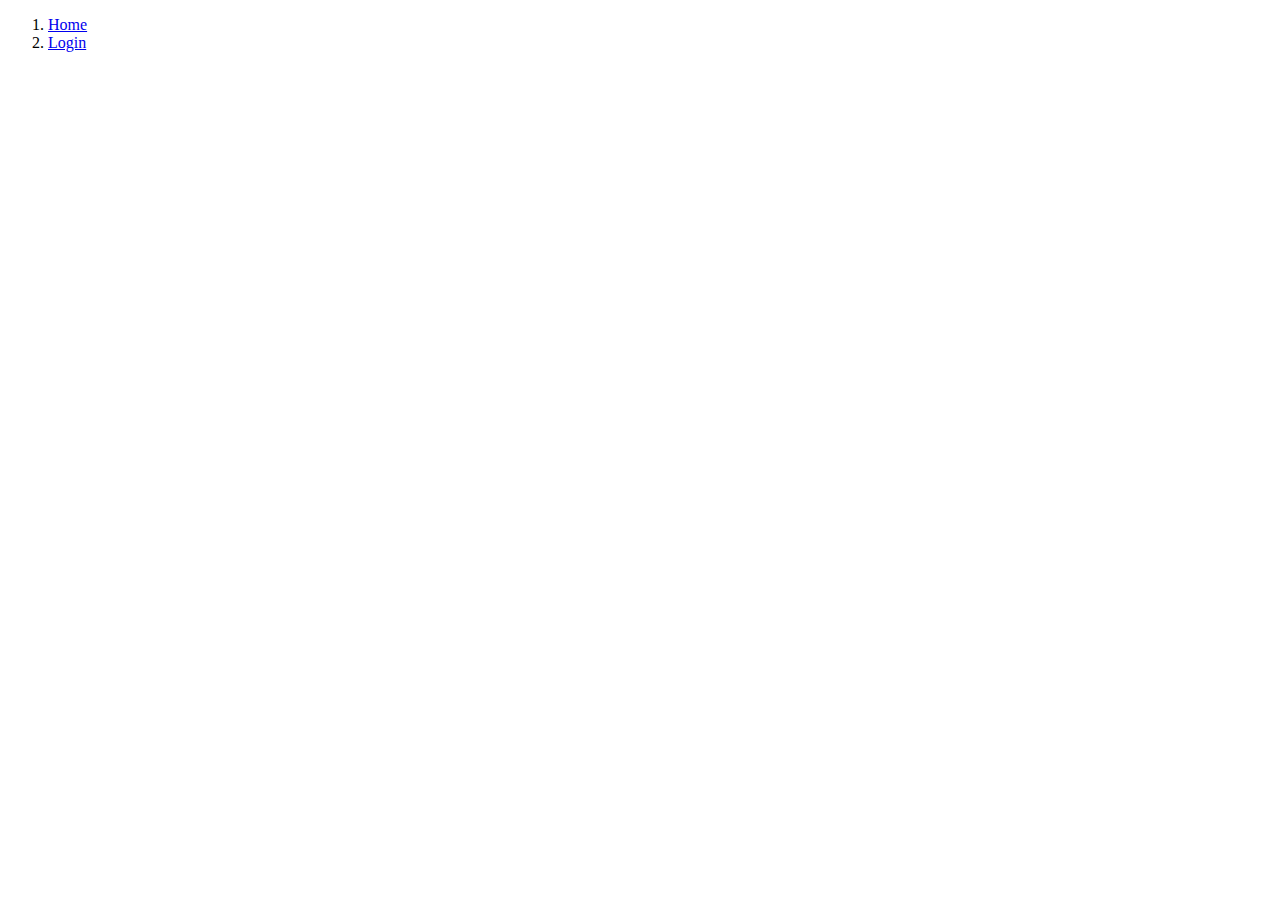
==== BrokerConnect/index.html @ b2f63366 "This is my first project of iotate." ====
<!DOCTYPE html>
<html lang="en">

<head>
    <meta charset="UTF-8">
    <meta name="viewport" content="width=device-width, initial-scale=1.0">
    <link rel="stylesheet" href="./index.css">
    <title>Home</title>
</head>

<body>
    <ol>
        <li><a href="./templates/BrokerConnectHome.html">Home</a></li>
        <li><a href="./templates/BrokerConnectLogin.html">Login</a></li>
    </ol>
</body>

</html>
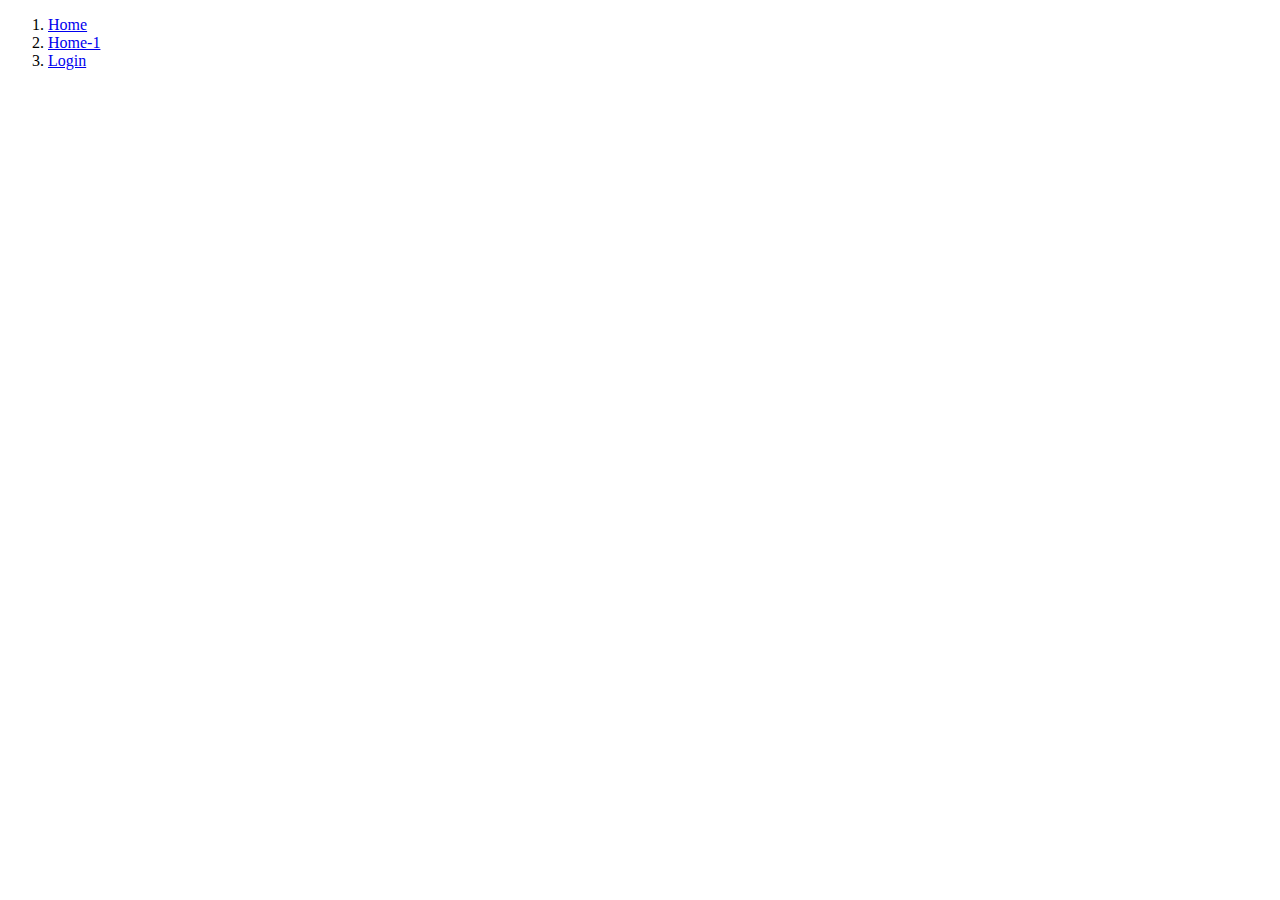
==== commit b1c8b403: "Updation" ====
--- a/BrokerConnect/index.html
+++ b/BrokerConnect/index.html
@@ -11,6 +11,7 @@
 <body>
     <ol>
         <li><a href="./templates/BrokerConnectHome.html">Home</a></li>
+        <li><a href="./templates/BrokerConnectHome-1.html">Home-1</a></li>
         <li><a href="./templates/BrokerConnectLogin.html">Login</a></li>
     </ol>
 </body>
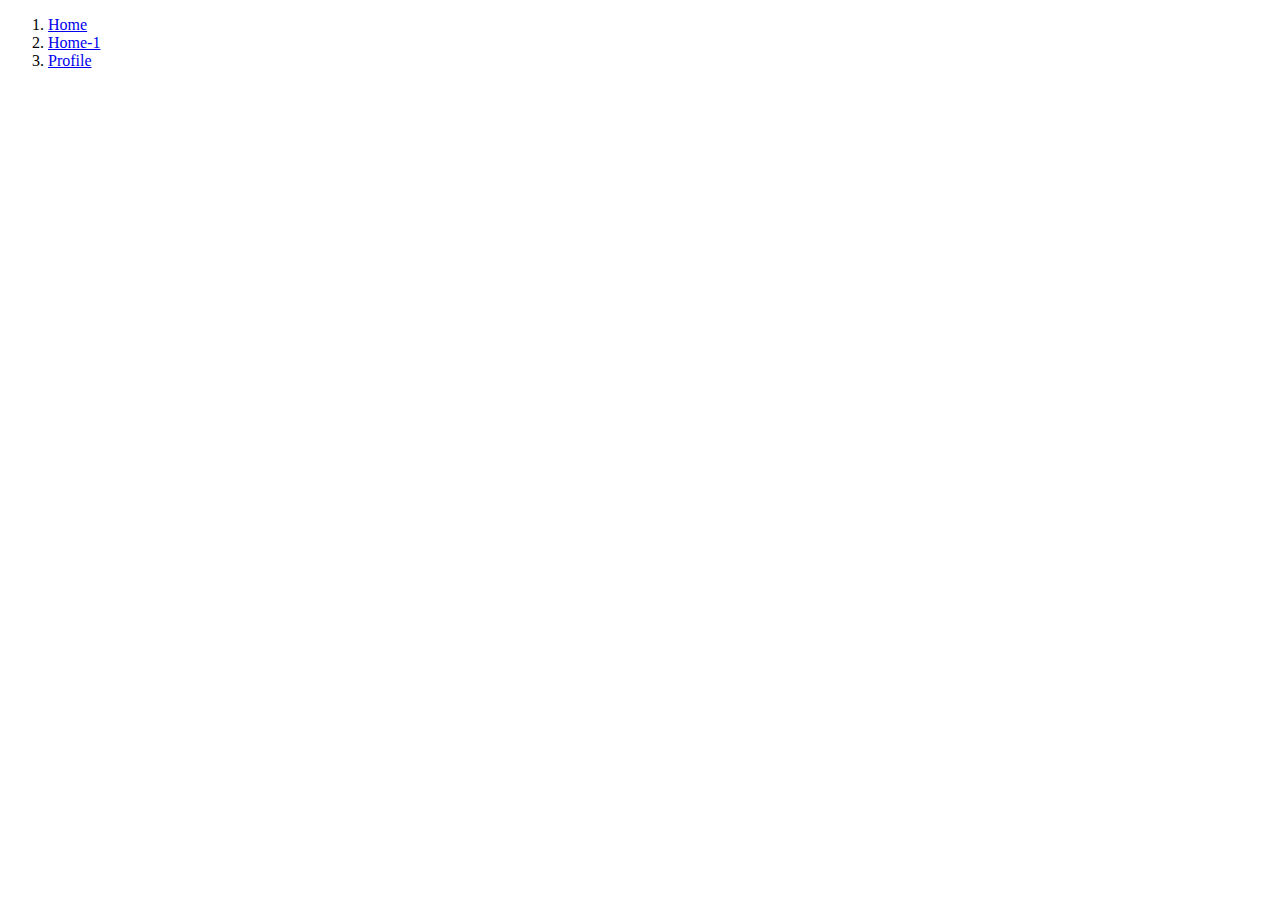
==== commit bae32d9b: "New Screen Name:- Profile" ====
--- a/BrokerConnect/index.html
+++ b/BrokerConnect/index.html
@@ -12,7 +12,7 @@
     <ol>
         <li><a href="./templates/BrokerConnectHome.html">Home</a></li>
         <li><a href="./templates/BrokerConnectHome-1.html">Home-1</a></li>
-        <li><a href="./templates/BrokerConnectLogin.html">Login</a></li>
+        <li><a href="./templates/BrokerConnectProfile.html">Profile</a></li>
     </ol>
 </body>
 
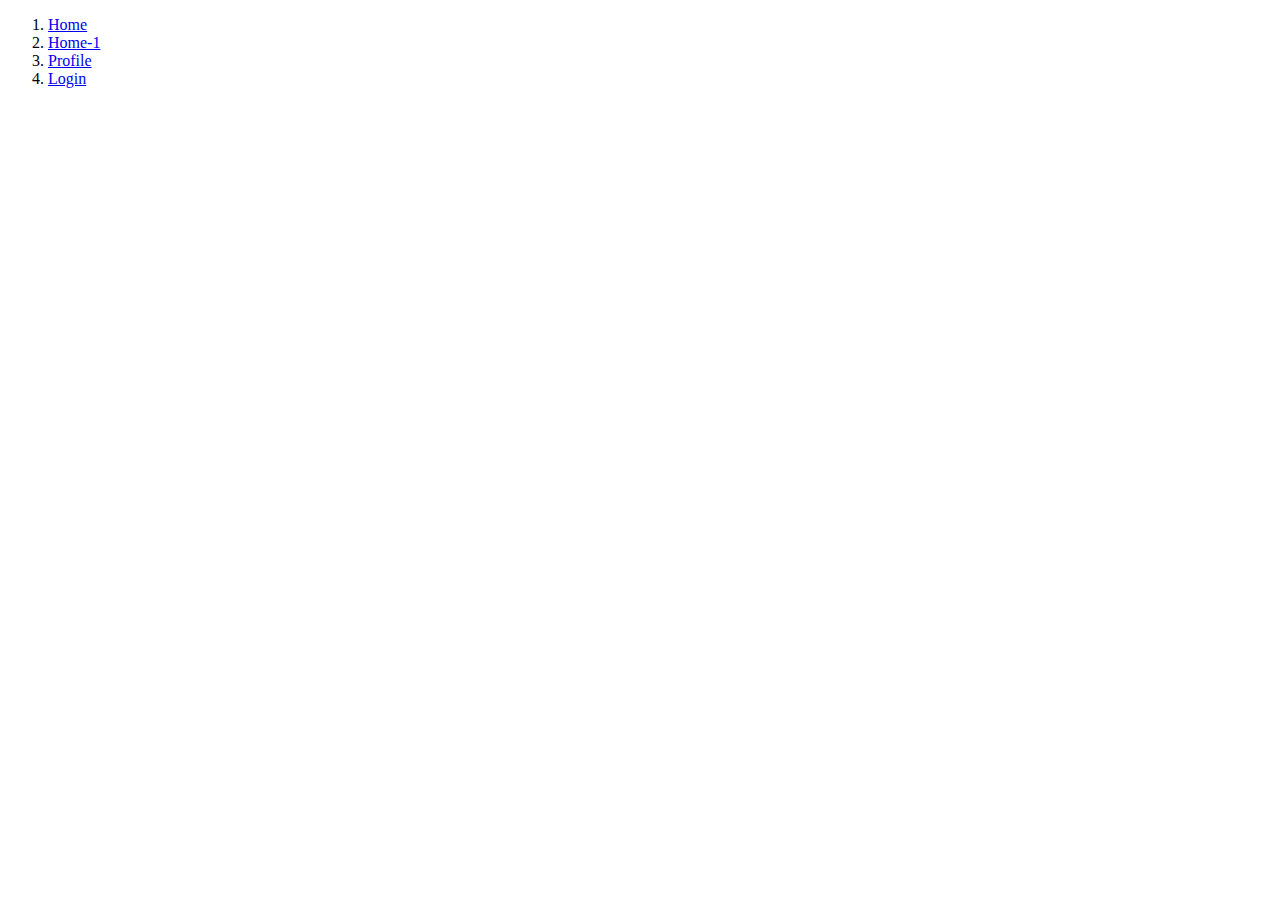
==== commit 79be412f: "Bug fix" ====
--- a/BrokerConnect/index.html
+++ b/BrokerConnect/index.html
@@ -13,6 +13,7 @@
         <li><a href="./templates/BrokerConnectHome.html">Home</a></li>
         <li><a href="./templates/BrokerConnectHome-1.html">Home-1</a></li>
         <li><a href="./templates/BrokerConnectProfile.html">Profile</a></li>
+        <li><a href="./templates/BrokerConnectLogin.html">Login</a></li>
     </ol>
 </body>
 
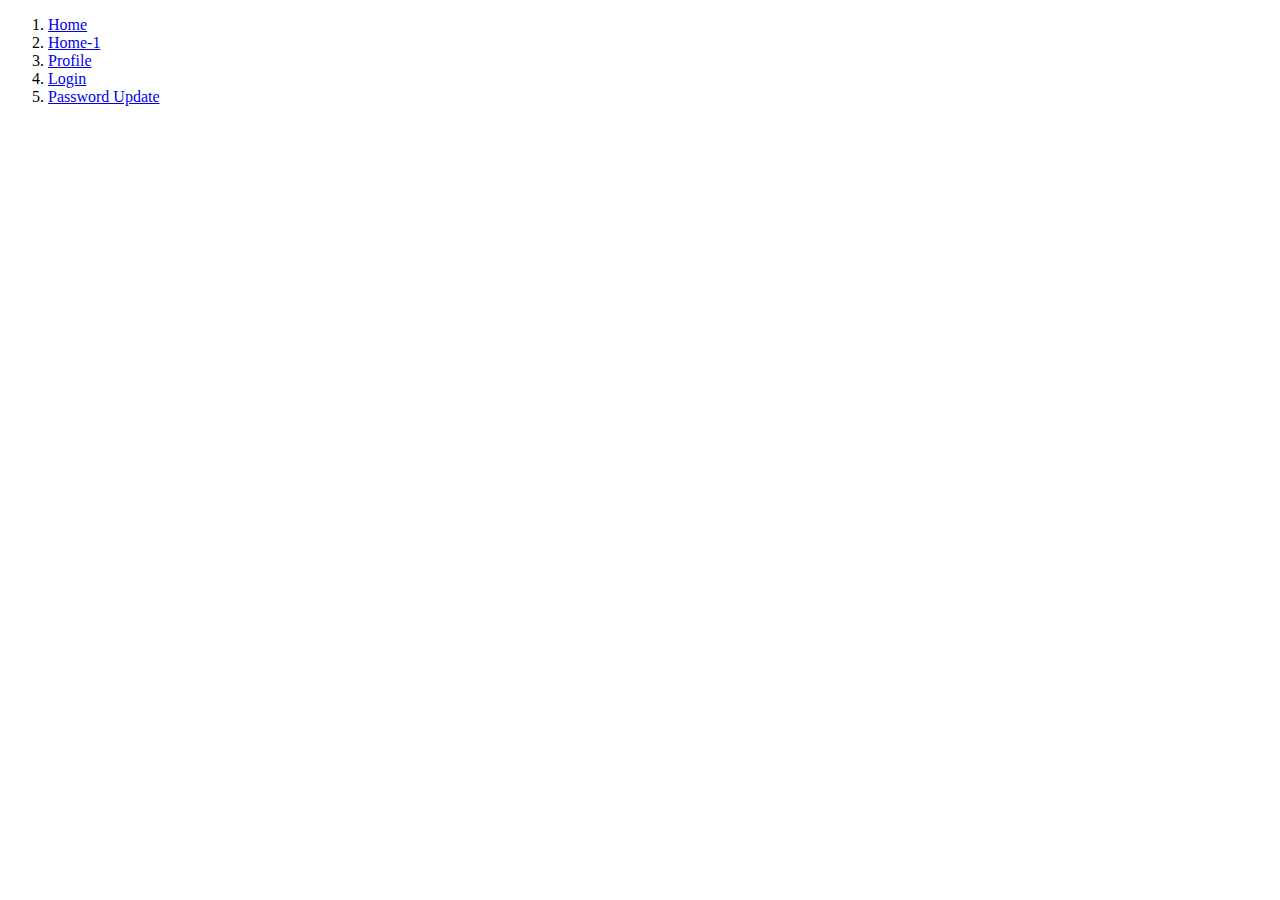
==== commit f0566667: "Updation with bug" ====
--- a/BrokerConnect/index.html
+++ b/BrokerConnect/index.html
@@ -14,6 +14,7 @@
         <li><a href="./templates/BrokerConnectHome-1.html">Home-1</a></li>
         <li><a href="./templates/BrokerConnectProfile.html">Profile</a></li>
         <li><a href="./templates/BrokerConnectLogin.html">Login</a></li>
+        <li><a href="./templates/BrokerConnectPasswordUpdate.html">Password Update</a></li>
     </ol>
 </body>
 
